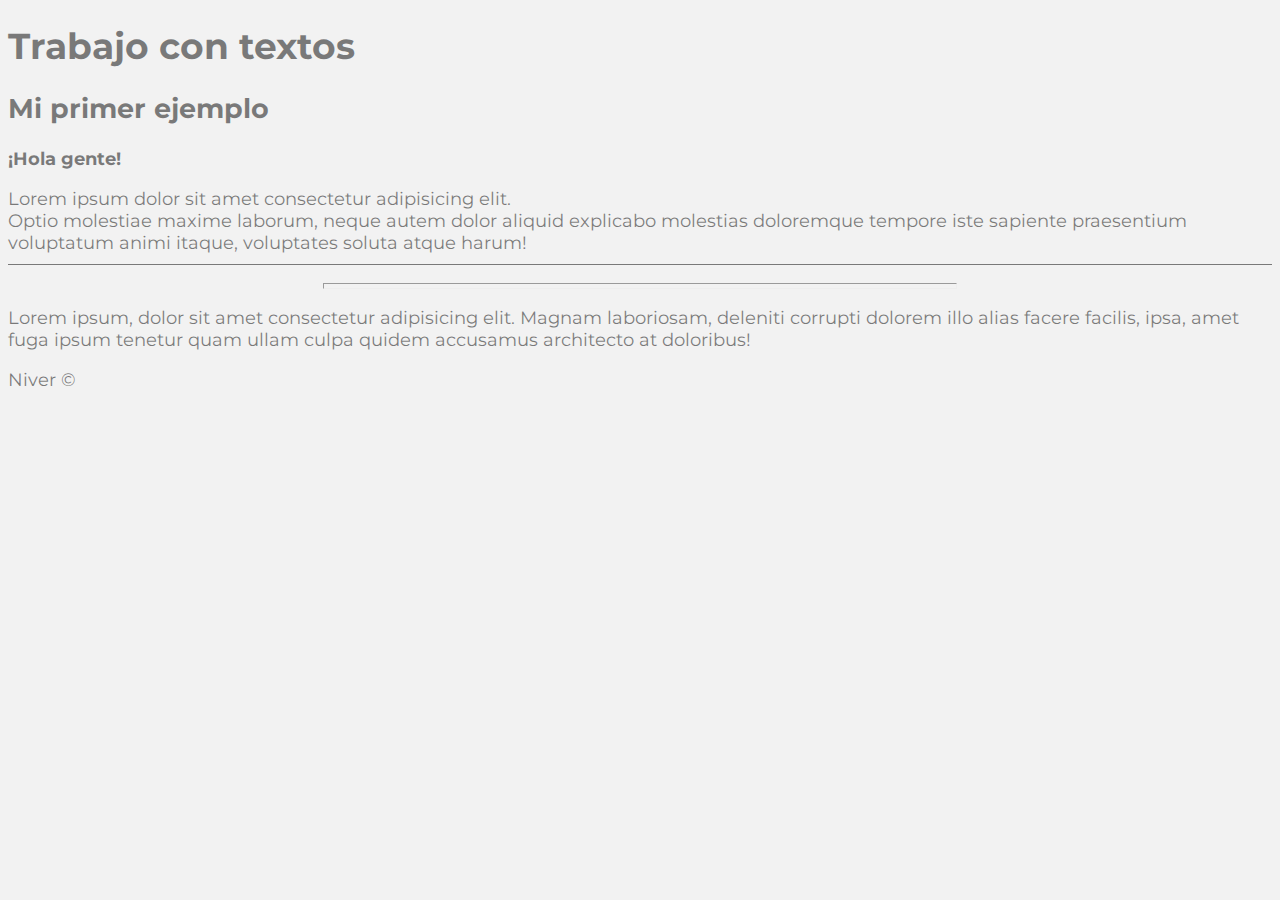
==== cap-2/index.html @ c3402034 "contenidos del segundo y tercer capítulos del curso" ====
<!DOCTYPE html>
<html lang="en">
<head>
    <meta charset="UTF-8">
    <meta http-equiv="X-UA-Compatible" content="IE=edge">
    <meta name="viewport" content="width=device-width, initial-scale=1.0">
    
    <title>Document</title>

    <link rel="preconnect" href="https://fonts.gstatic.com">
<link href="https://fonts.googleapis.com/css2?family=Montserrat:ital,wght@0,100;0,400;0,600;1,100;1,400;1,600&display=swap" rel="stylesheet">
    <link rel="stylesheet" href="./styles.css">
    <script src="https://ajax.googleapis.com/ajax/libs/jquery/2.2.4/jquery.min.js"></script>
    <script src="main.js" type="text/javascript"></script>
</head>
<body onload="">
    <!--Así se escriben los comentarios en HTML
    <strong>¿Qué hay gente?</strong> -->
    <header>
        <nav></nav>
    </header>

    <aside>
        <nav></nav>
    </aside>

    <section>
        <h1>Trabajo con textos</h1>
        <article>
            <h2>Mi primer ejemplo</h2>
            <strong>
                ¡Hola gente!
            </strong>
        </article>
        <article>
            <p id="ex1">
                Lorem ipsum dolor sit amet consectetur adipisicing elit. 
                <br> Optio molestiae maxime laborum, neque autem dolor aliquid explicabo molestias doloremque tempore iste sapiente praesentium voluptatum animi itaque, voluptates soluta atque harum!
            </p>
            <hr width="50%" size="6px">
            <p>
                Lorem ipsum, dolor sit amet consectetur adipisicing elit. Magnam laboriosam, deleniti corrupti dolorem illo alias facere facilis, ipsa, amet fuga ipsum tenetur quam ullam culpa quidem accusamus architecto at doloribus!
            </p>
        </article>
    </section>
    <footer>
        Niver &copy;
    </footer>
</body>
</html>
---- cap-2/styles.css ----
/*Estilos principales de la página*/
body {
    color:rgba(0,0,0,0.5);
    font-size: 18px;
    background-color:rgba(0,0,0,0.05);
    font-family: 'Montserrat', sans-serif;
}

#ex1 {
    border-bottom: 1px solid;
    padding-bottom: 10px;
}
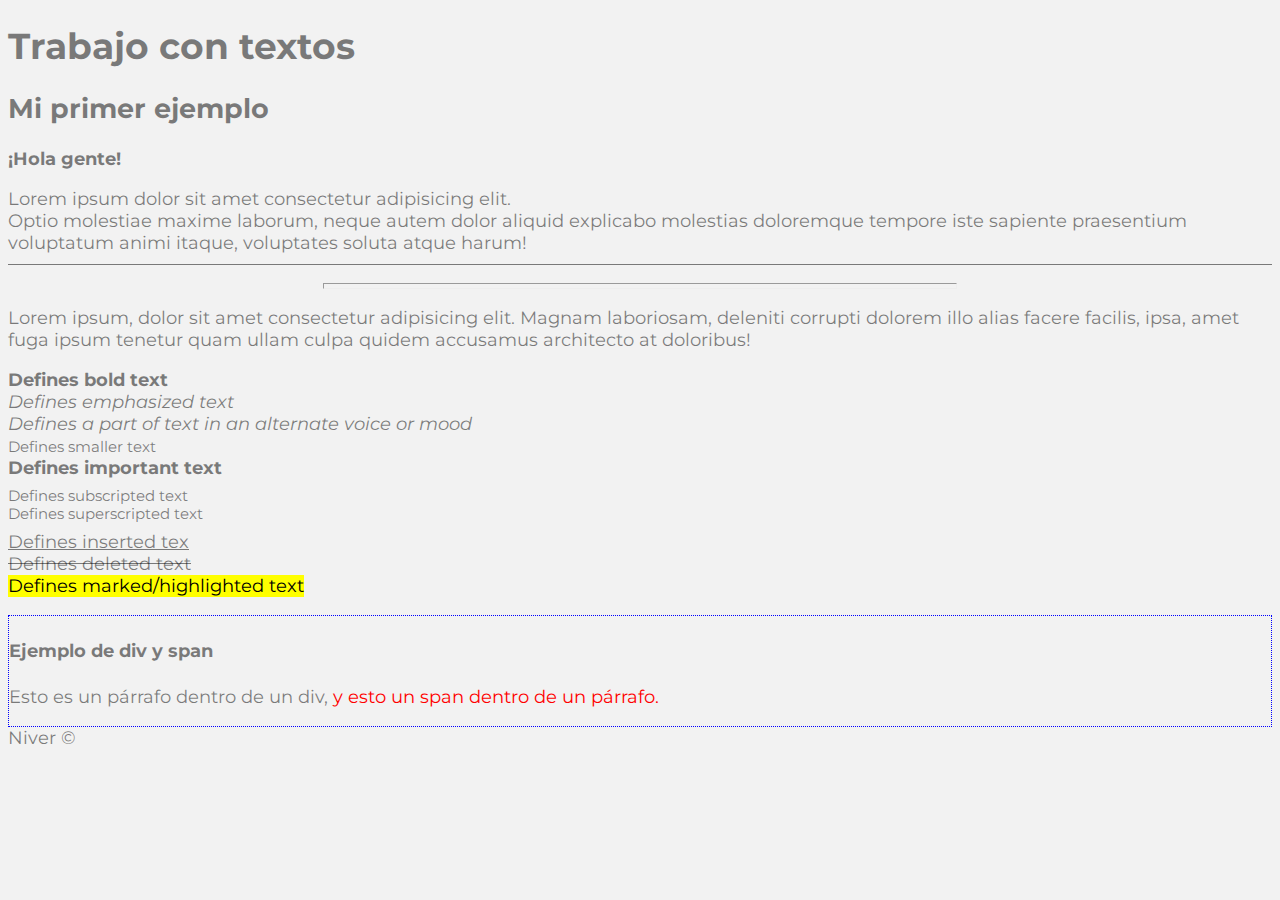
==== commit 1f3fc8c7: "completo cap 2 y 3" ====
--- a/cap-2/index.html
+++ b/cap-2/index.html
@@ -41,7 +41,35 @@
             <p>
                 Lorem ipsum, dolor sit amet consectetur adipisicing elit. Magnam laboriosam, deleniti corrupti dolorem illo alias facere facilis, ipsa, amet fuga ipsum tenetur quam ullam culpa quidem accusamus architecto at doloribus!
             </p>
+            <p>
+                <b>Defines bold text</b>
+                <br>
+                <em>Defines emphasized text</em>
+                <br>
+                <i>Defines a part of text in an alternate voice or mood</i>
+                <br>
+                <small>Defines smaller text</small>
+                <br>
+                <strong>Defines important text</strong>
+                <br>
+                <sub>Defines subscripted text</sub>
+                <br>
+                <sup>Defines superscripted text</sup>
+                <br>
+                <ins>Defines inserted tex</ins>
+                <br>
+                <del>Defines deleted text</del>
+                <br>
+                <mark>Defines marked/highlighted text</mark>
+            </p>
         </article>
+        <div style="border: 1px dotted blue;">
+            <h4>Ejemplo de div y span </h4>
+             <p>
+              Esto es un párrafo dentro de un div,
+               <span style="color: red;"> y esto un span dentro de un párrafo. </span>
+             </p>
+           </div>
     </section>
     <footer>
         Niver &copy;
